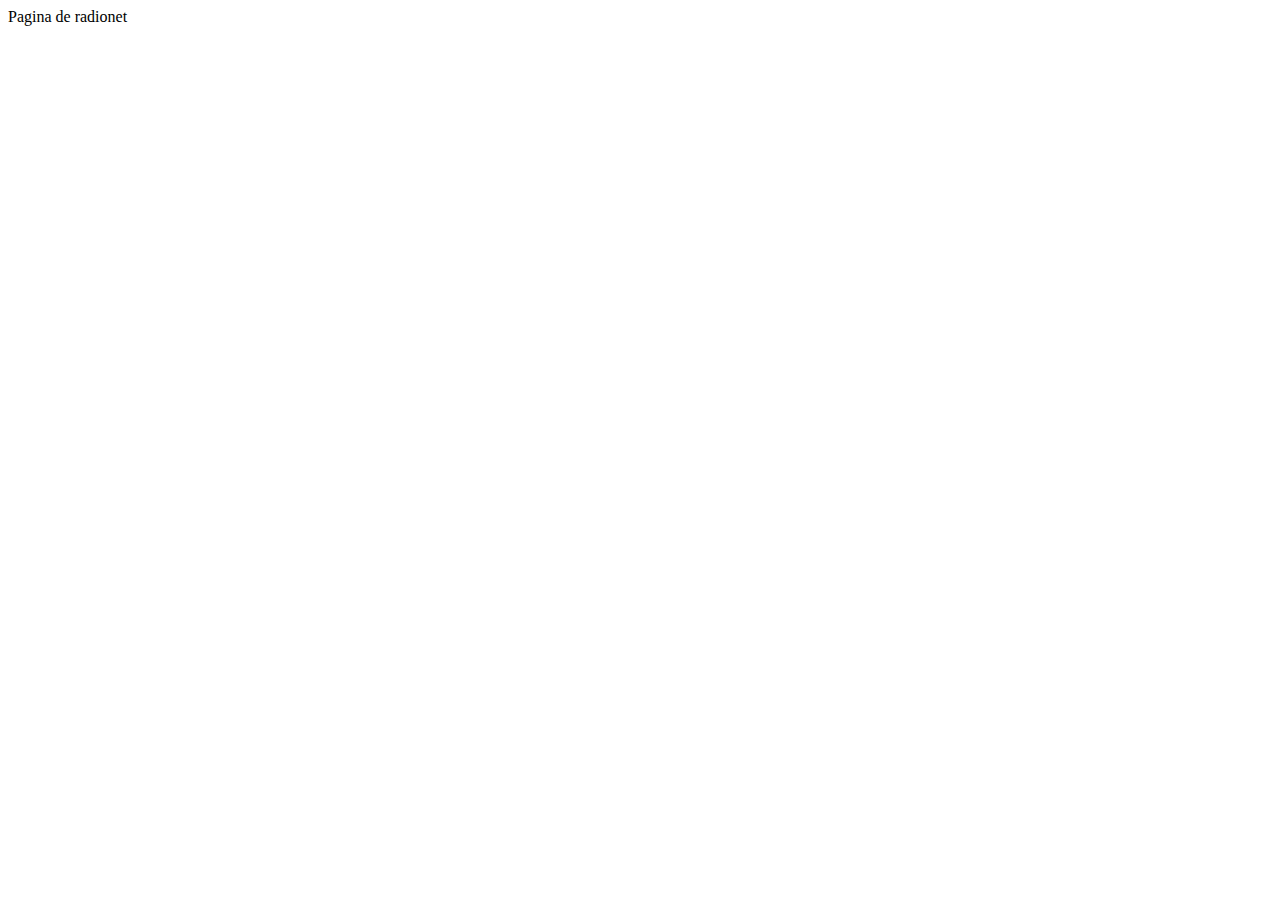
==== public/index.html @ 43ab4a0a "Test" ====
<html lang="en">
    <head>
        <meta charset="utf-8" />
        <meta name="viewport" content="width=device-width, initial-scale=1, shrink-to-fit=no" />
        <meta name="description" content="" />
        <meta name="author" content="" />
        <title>RadioNet</title>
    </head>
    <body id="page-top">
    </body>
        Pagina de radionet
    <body>
<html>
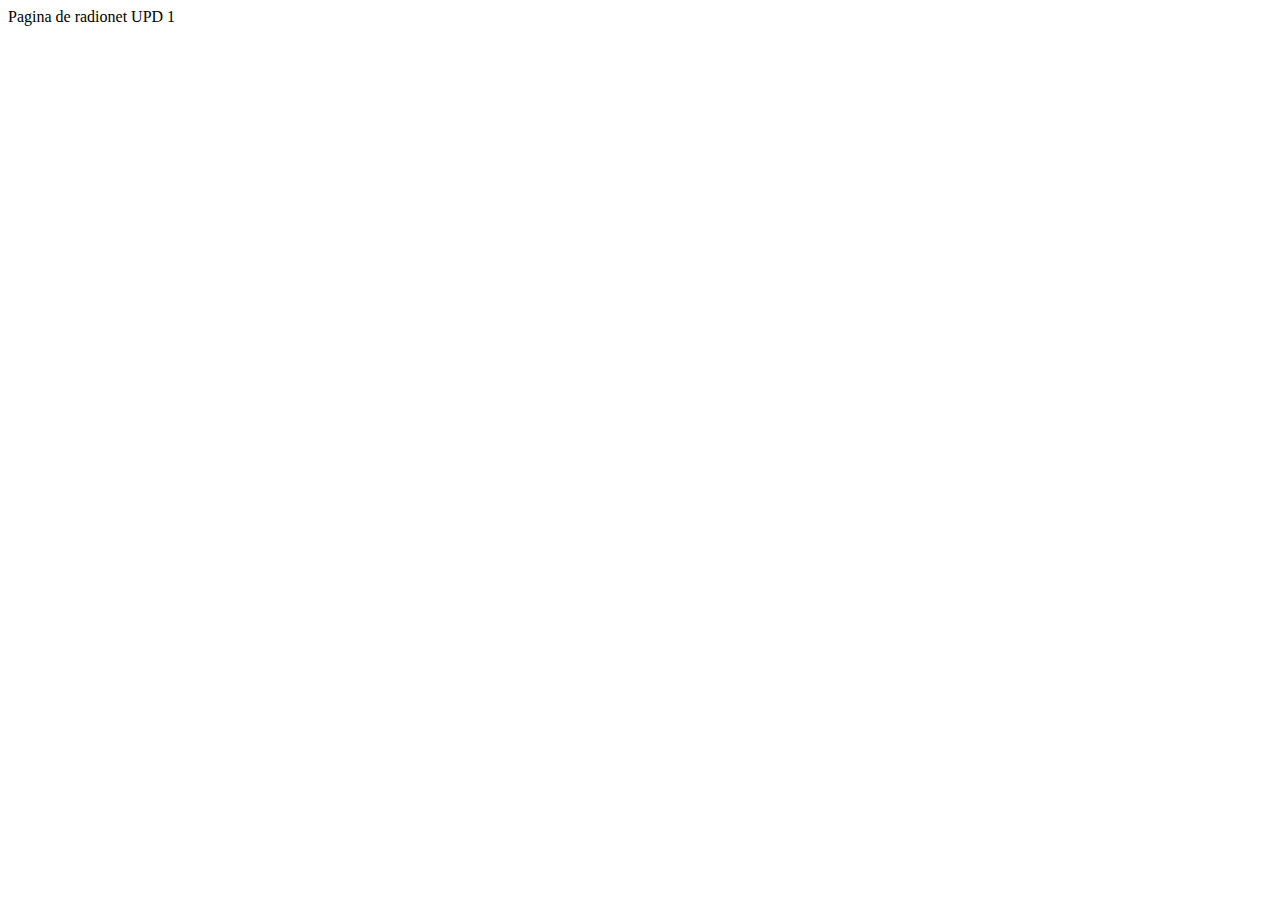
==== commit 8a0079c6: "Update index.htm" ====
--- a/public/index.html
+++ b/public/index.html
@@ -8,6 +8,6 @@
     </head>
     <body id="page-top">
     </body>
-        Pagina de radionet
+        Pagina de radionet UPD 1
     <body>
 <html>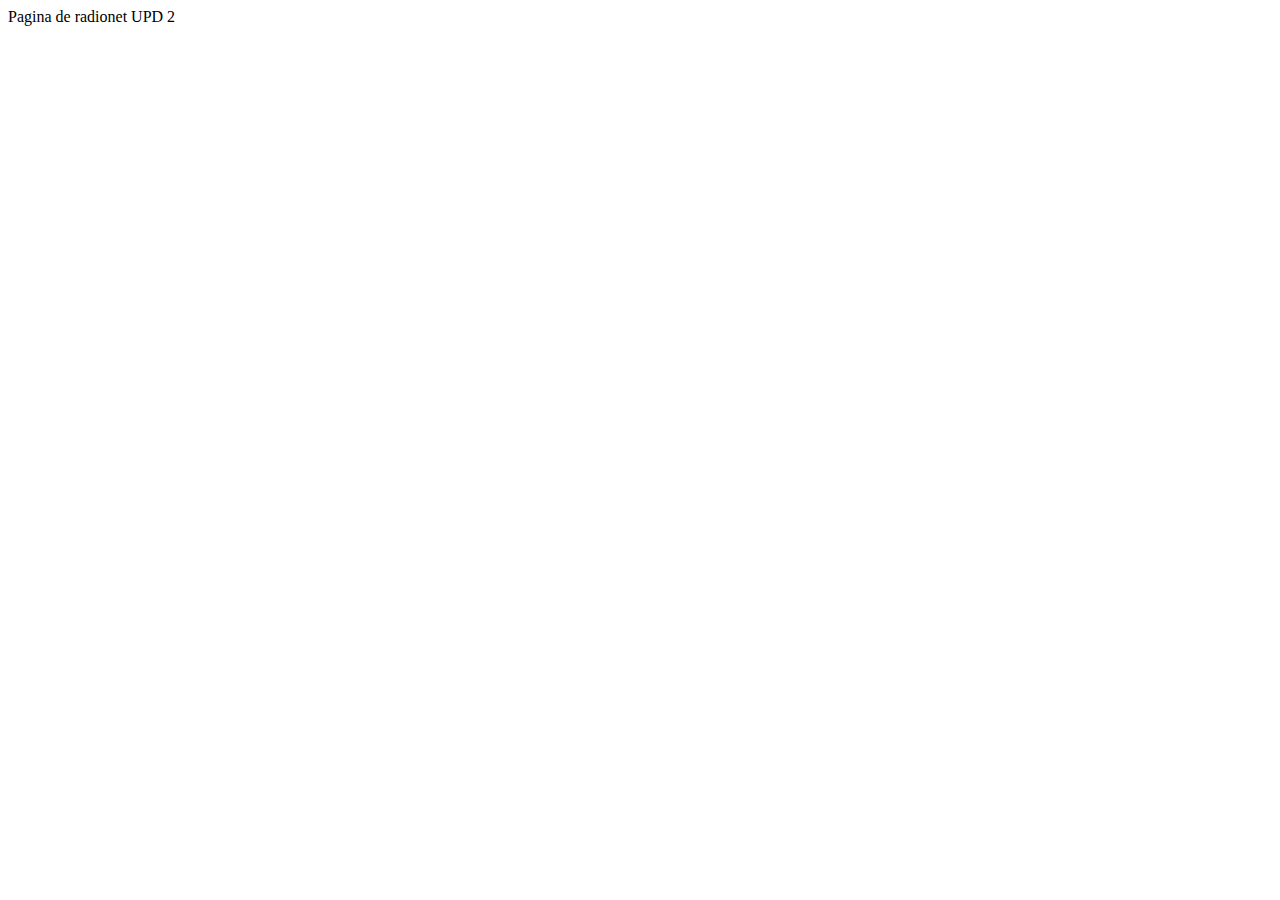
==== commit fbcd5573: "Update index.htm2" ====
--- a/public/index.html
+++ b/public/index.html
@@ -8,6 +8,6 @@
     </head>
     <body id="page-top">
     </body>
-        Pagina de radionet UPD 1
+        Pagina de radionet UPD 2
     <body>
 <html>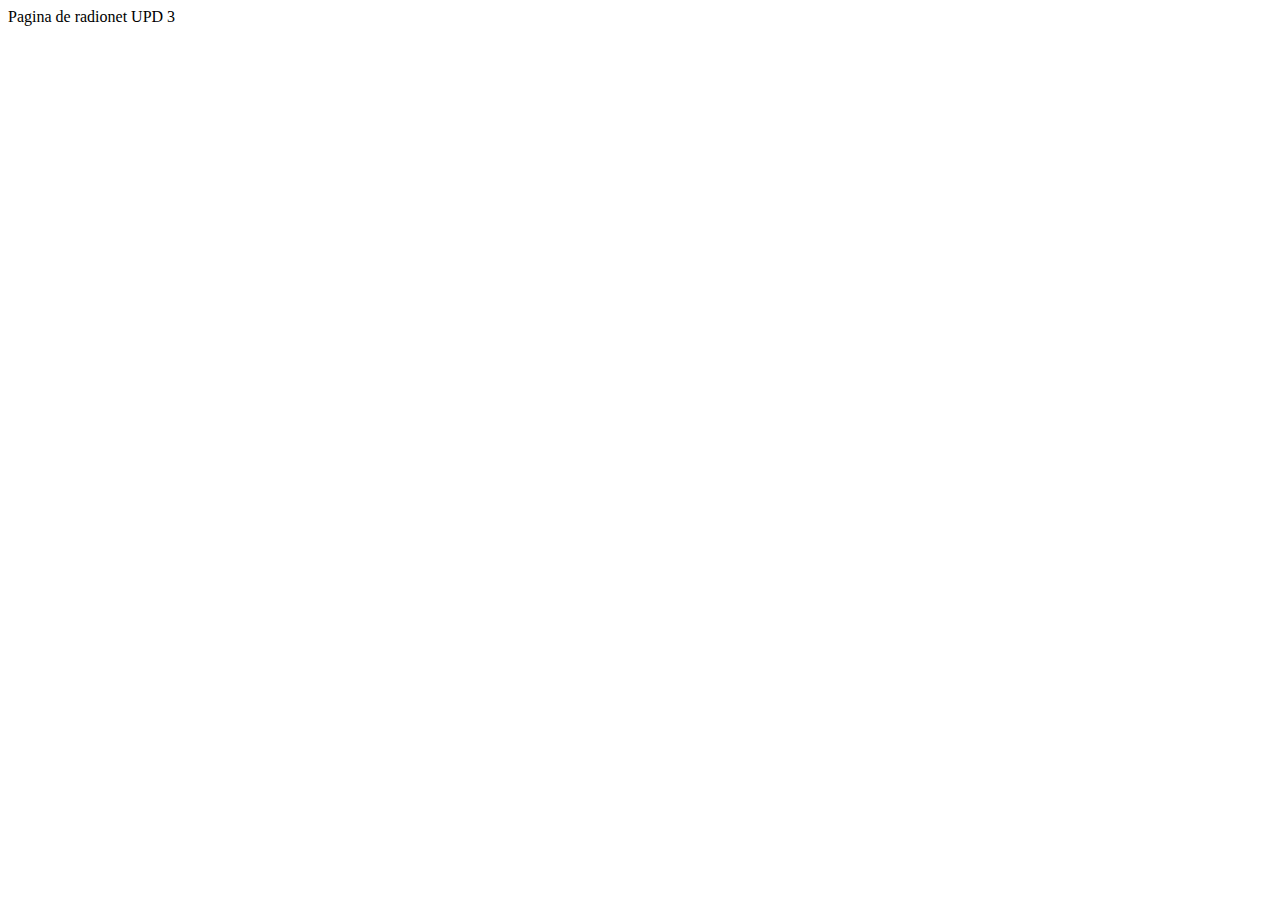
==== commit 06b2c756: "Update index.htm3" ====
--- a/public/index.html
+++ b/public/index.html
@@ -8,6 +8,6 @@
     </head>
     <body id="page-top">
     </body>
-        Pagina de radionet UPD 2
+        Pagina de radionet UPD 3
     <body>
 <html>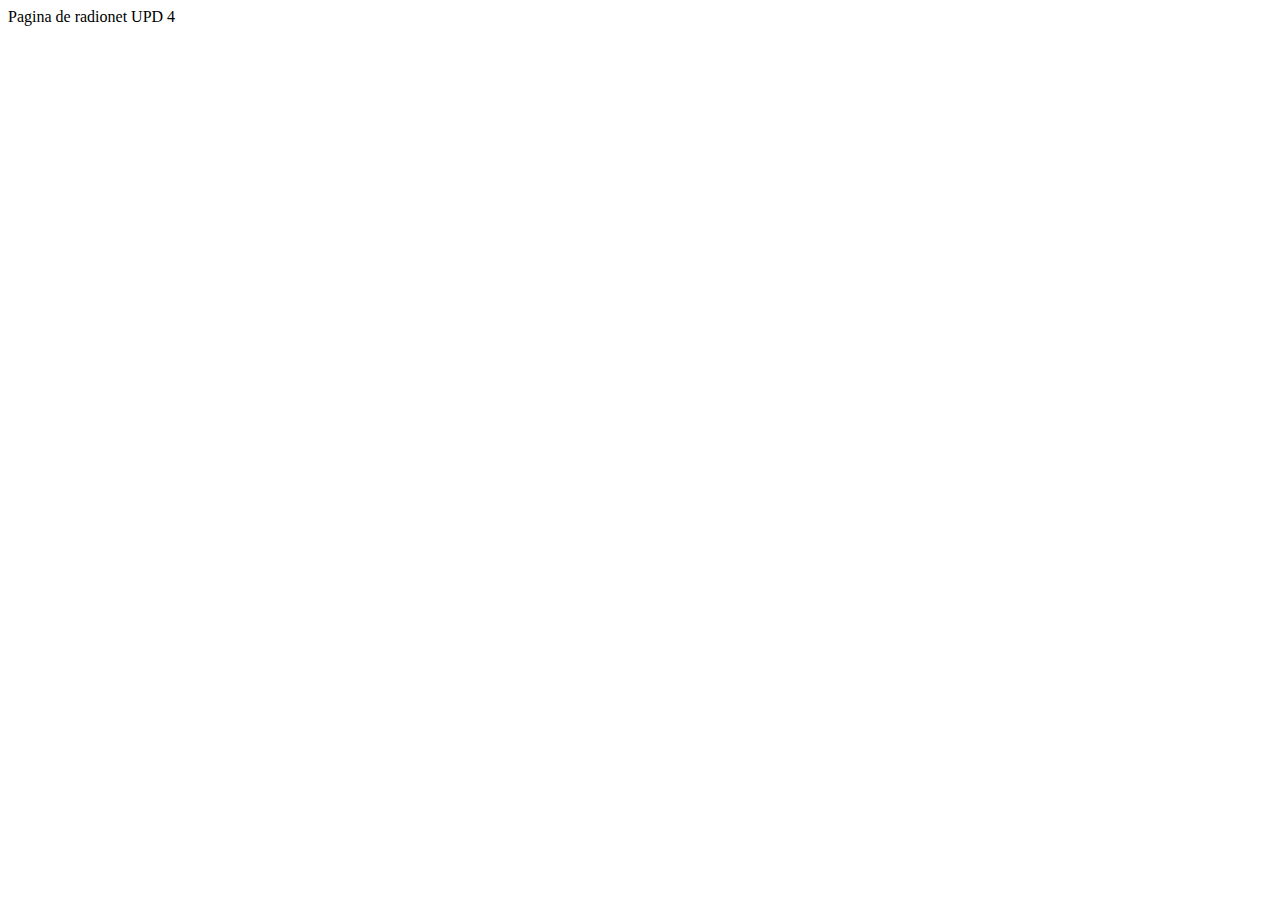
==== commit b2b7a359: "Update index.htm4" ====
--- a/public/index.html
+++ b/public/index.html
@@ -8,6 +8,6 @@
     </head>
     <body id="page-top">
     </body>
-        Pagina de radionet UPD 3
+        Pagina de radionet UPD 4
     <body>
 <html>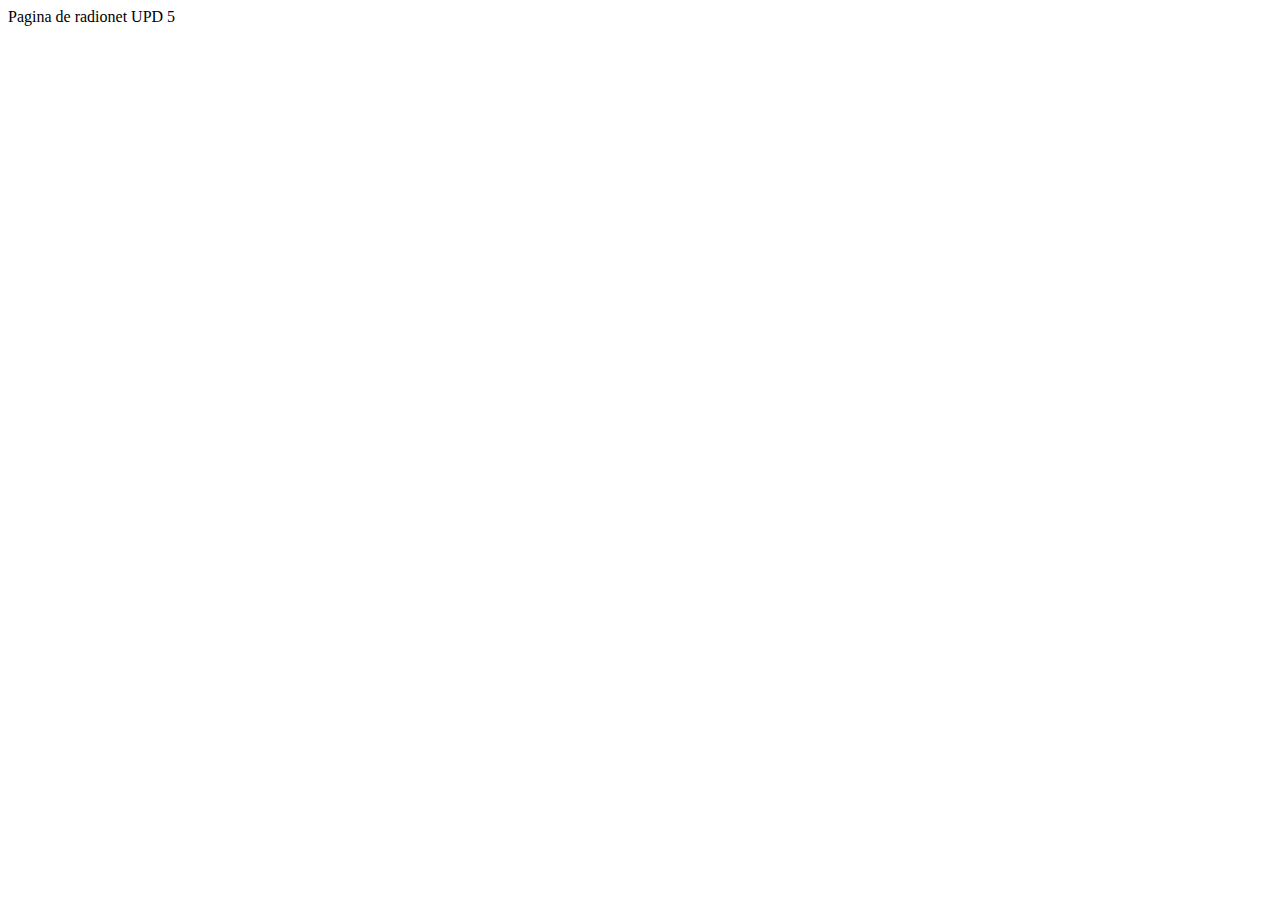
==== commit 3dc7e1db: "Update index.htm5" ====
--- a/public/index.html
+++ b/public/index.html
@@ -8,6 +8,6 @@
     </head>
     <body id="page-top">
     </body>
-        Pagina de radionet UPD 4
+        Pagina de radionet UPD 5
     <body>
 <html>